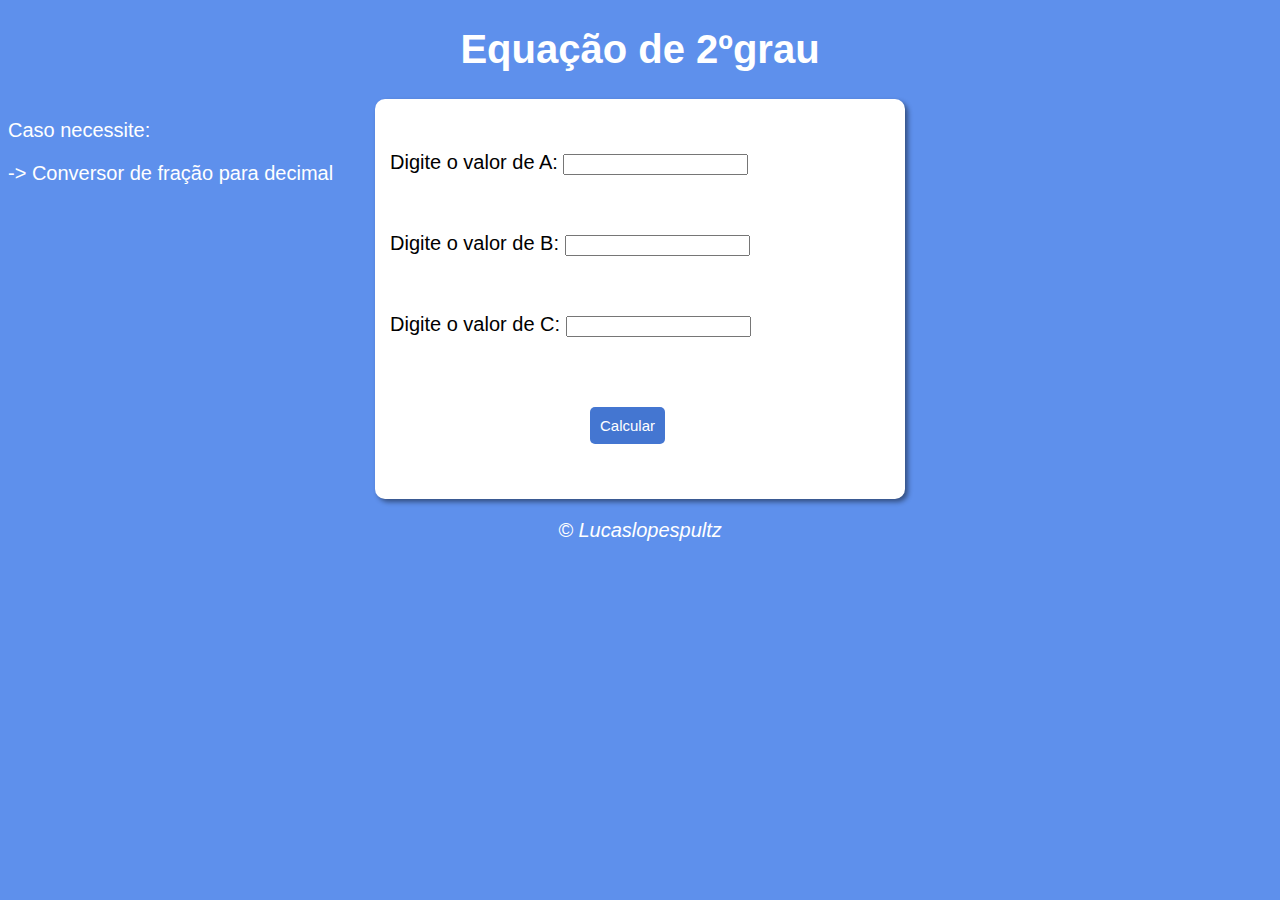
==== index.html @ 50a088a1 "Add files via upload" ====
<!DOCTYPE html>
<html lang="pt-br">
<head>
    <meta charset="UTF-8">
    <meta name="viewport" content="width=device-width, initial-scale=1.0">
    <title>Equação de 2ºgrau</title>
    <link rel="stylesheet" href="estilo.css">
    <script src="script.js"></script>
</head>
<body>
    <header>
        <h1>Equação de 2ºgrau</h1>
    </header>
    <div id="link">
        <p>Caso necessite:</p>
        -><a href="http://127.0.0.1:5500/Projetos/Equa%C3%A7%C3%A3o%202%C2%BAgrau/conversor.html">
            Conversor de fração para decimal
        </a>
    </div>
    <section>
        <div>
            <p>Digite o valor de A:
                <input type="number" name="" id="vlra">
            </p>
            <p>Digite o valor de B:
                <input type="number" name="" id="vlrb">
            </p>
            <p>Digite o valor de C:
                <input type="number" name="" id="vlrc">
            </p>
            <input type="button" value="Calcular" id="btn" onclick="calcular()">

        </div>
        <div id="res">

        </div>
    </section>
        
    <footer>
        <p>&copy; Lucaslopespultz</p>
    </footer>
</body>
</html>
---- estilo.css ----
body{
    background: rgb(94, 144, 236);
    font: normal 15pt arial;
}

header{
    color: white;
    text-align: center;
}

section{
    background: white;
    border-radius: 10px;
    padding: 15px;
    width: 500px;
    margin: auto;
    box-shadow: 3px 3px 5px rgba(0, 0, 0, 0.452);
}

#link{
    color: white;
    float: left;
}

a{
    color: white;
    text-decoration: none;
}

footer{
    color: white;
    text-align: center;
    font-style: italic;
}

#res{
    margin: 20px 0;
}

h3{
    text-align: center;
}

#deno, #nume{
    vertical-align: middle;
    font-weight: bold;
    padding: 0;
    width: 50px;
}

#nume{
    margin-right: 50px;
}

select{
    width: 200px;
}

input{
    margin: 20px 0;
}

#btn{
    padding: 10px;
    position: relative;
    background: rgb(68, 118, 209);
    color: #fff;
    cursor: pointer;
    border: none;
    border-radius: 5px;
    box-sizing: border-box;
    transition: all 400ms ease;
    font-size: 15px;
    margin-left: 200px;
    margin-top: 30px;
}

#btn:hover {
    color: rgb(42, 70, 121);
    background: transparent;
    box-shadow: inset 0 0 0 3px rgb(68, 118, 209);
    text-shadow: 1px 1px 3px rgb(68, 118, 209);
}
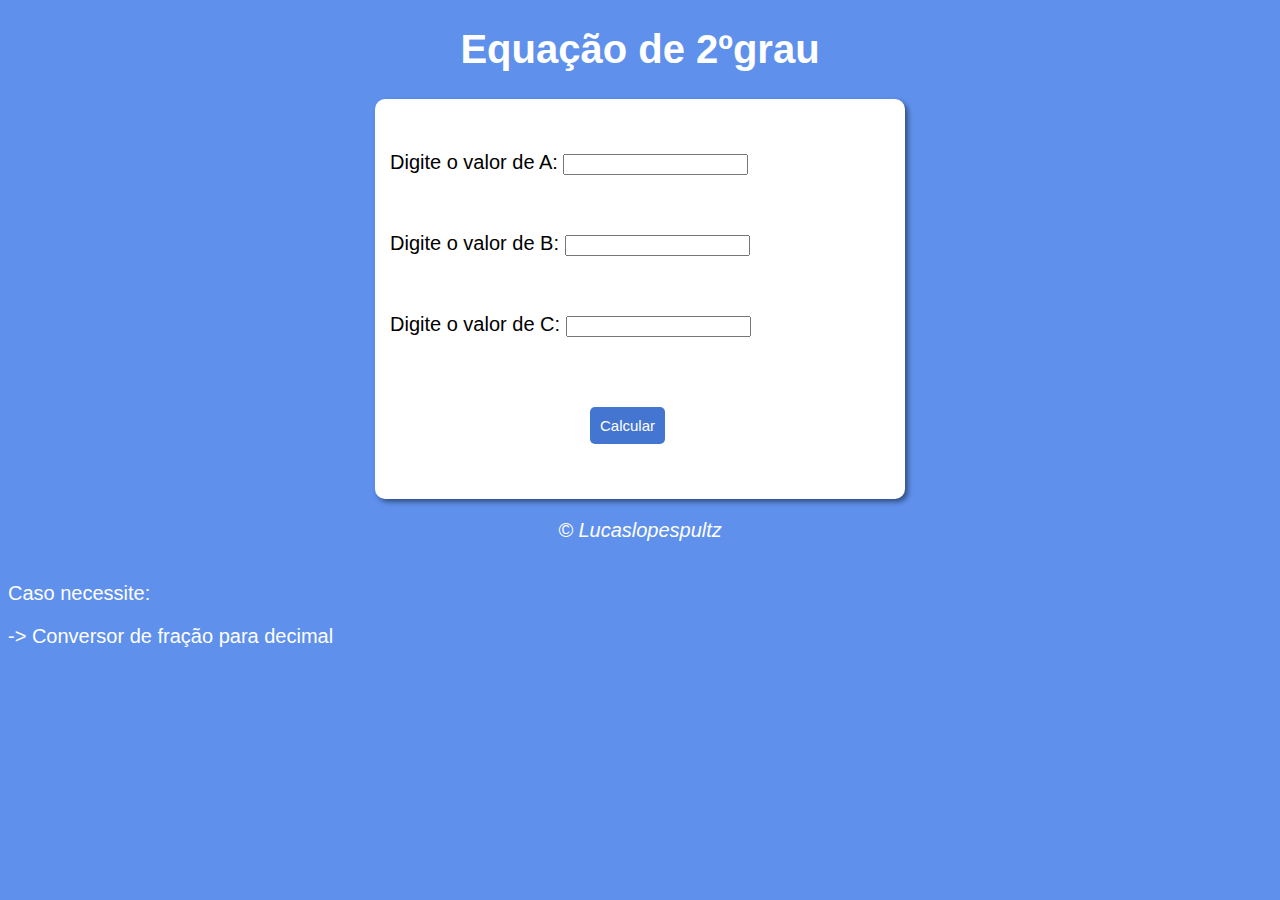
==== commit a55ab49e: "Add files via upload" ====
--- a/index.html
+++ b/index.html
@@ -11,12 +11,7 @@
     <header>
         <h1>Equação de 2ºgrau</h1>
     </header>
-    <div id="link">
-        <p>Caso necessite:</p>
-        -><a href="http://127.0.0.1:5500/Projetos/Equa%C3%A7%C3%A3o%202%C2%BAgrau/conversor.html">
-            Conversor de fração para decimal
-        </a>
-    </div>
+    
     <section>
         <div>
             <p>Digite o valor de A:
@@ -39,5 +34,11 @@
     <footer>
         <p>&copy; Lucaslopespultz</p>
     </footer>
+    <div id="link">
+        <p>Caso necessite:</p>
+        -><a href="./conversor.html">
+            Conversor de fração para decimal
+        </a>
+    </div>
 </body>
 </html>